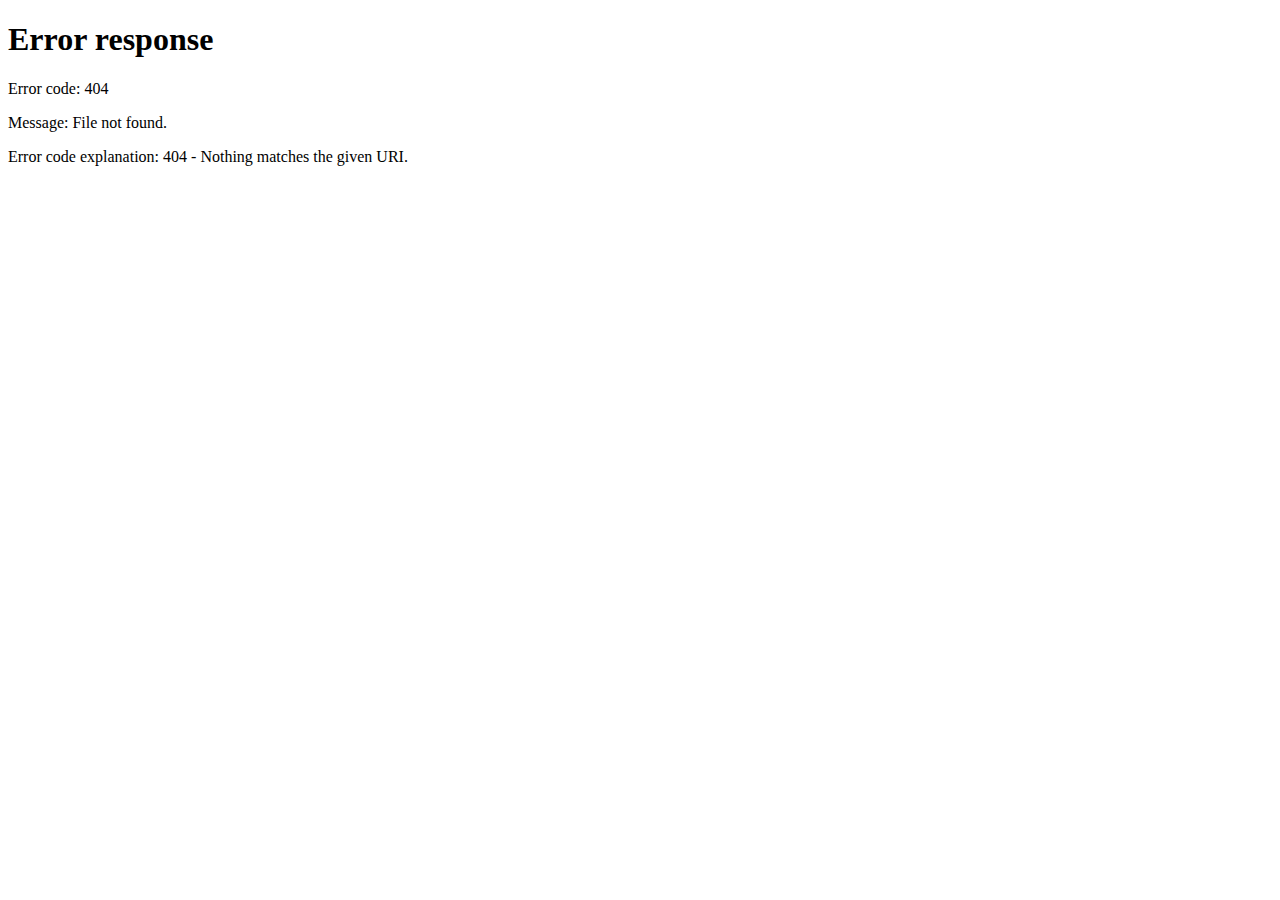
==== about-us/index.html @ 742f9140 "rebuilding site Sun Nov  1 21:40:26 PST 2020" ====
<!DOCTYPE html><html><head><title>andreispopa.github.io/about/</title><link rel="canonical" href="andreispopa.github.io/about/"/><meta name="robots" content="noindex"><meta charset="utf-8" /><meta http-equiv="refresh" content="0; url=andreispopa.github.io/about/" /></head></html>
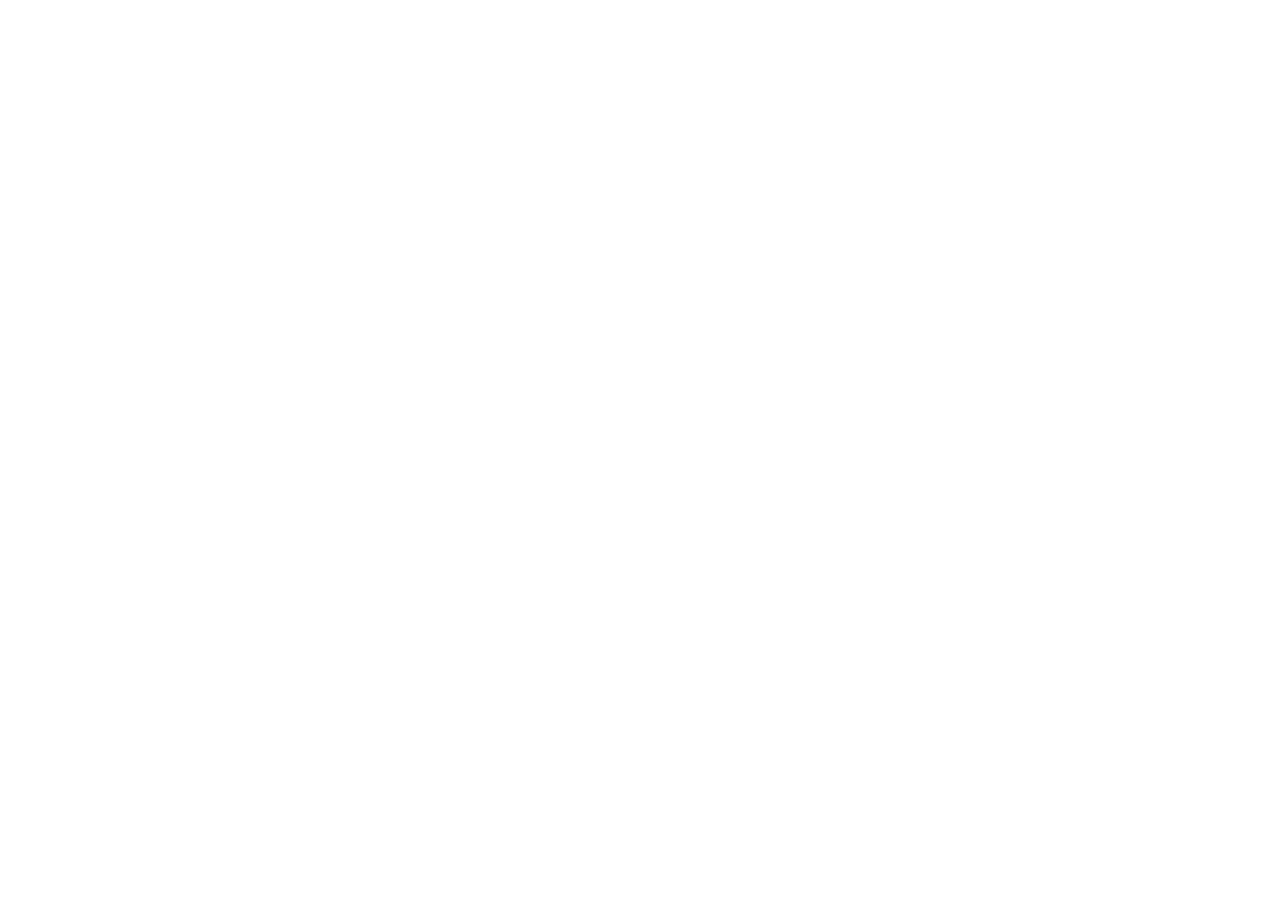
==== commit 3d200e29: "rebuilding site Tue Nov  3 21:27:10 PST 2020" ====
--- a/about-us/index.html
+++ b/about-us/index.html
@@ -1 +1 @@
-<!DOCTYPE html><html><head><title>andreispopa.github.io/about/</title><link rel="canonical" href="andreispopa.github.io/about/"/><meta name="robots" content="noindex"><meta charset="utf-8" /><meta http-equiv="refresh" content="0; url=andreispopa.github.io/about/" /></head></html>+<!DOCTYPE html><html><head><title>https://www.andreispopa.com/about/</title><link rel="canonical" href="https://www.andreispopa.com/about/"/><meta name="robots" content="noindex"><meta charset="utf-8" /><meta http-equiv="refresh" content="0; url=https://www.andreispopa.com/about/" /></head></html>